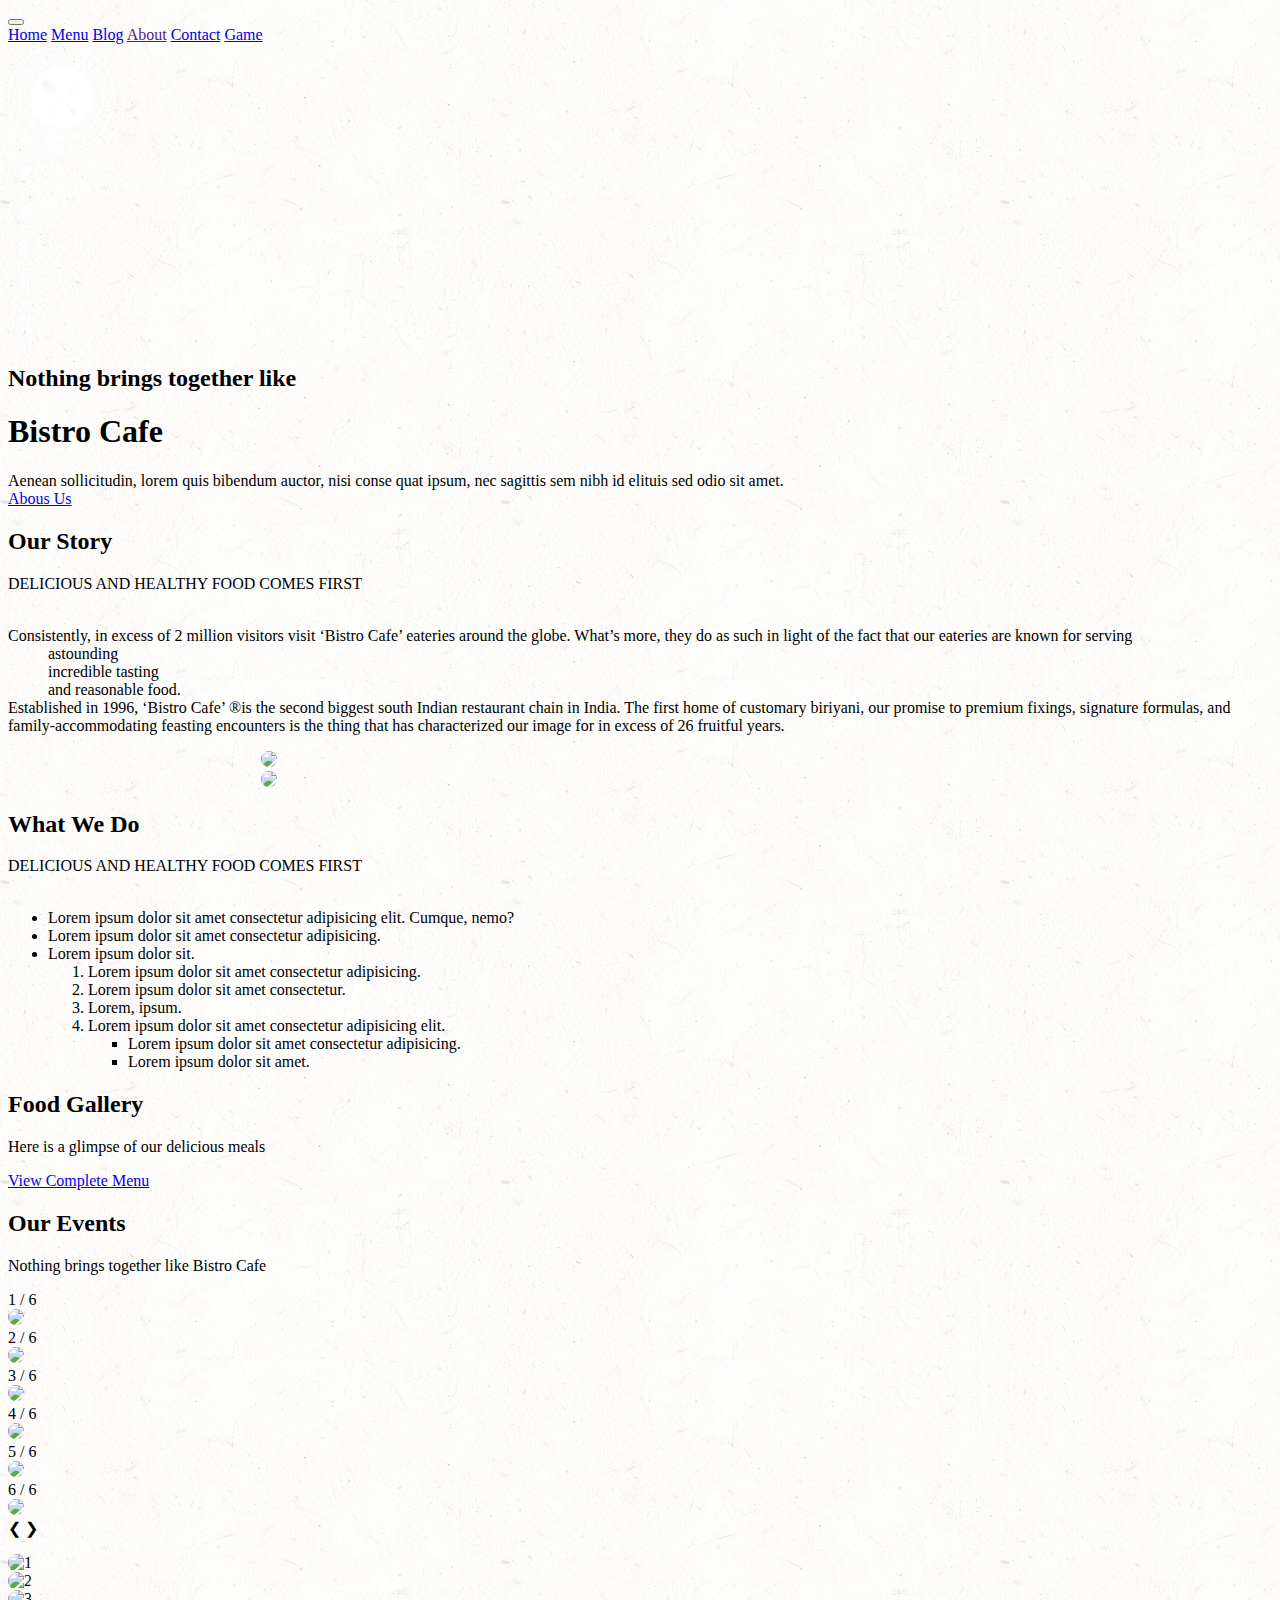
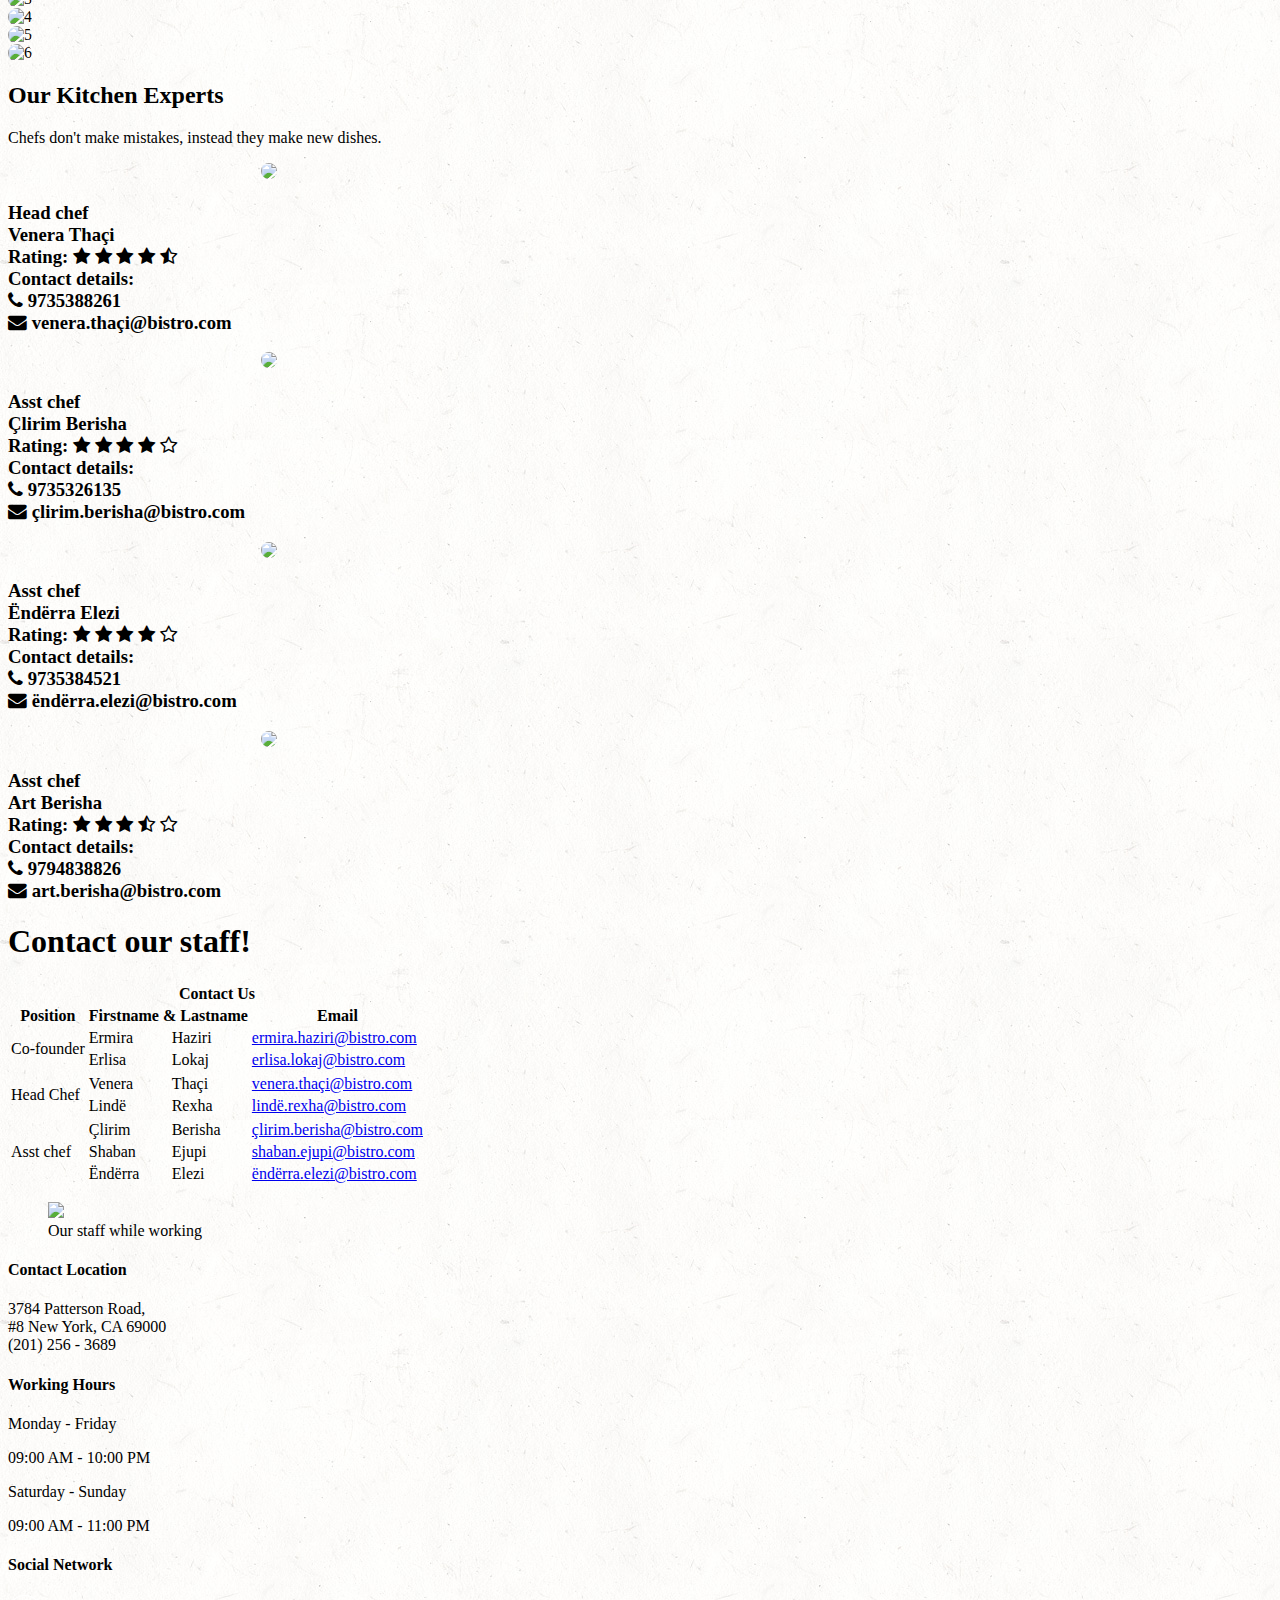
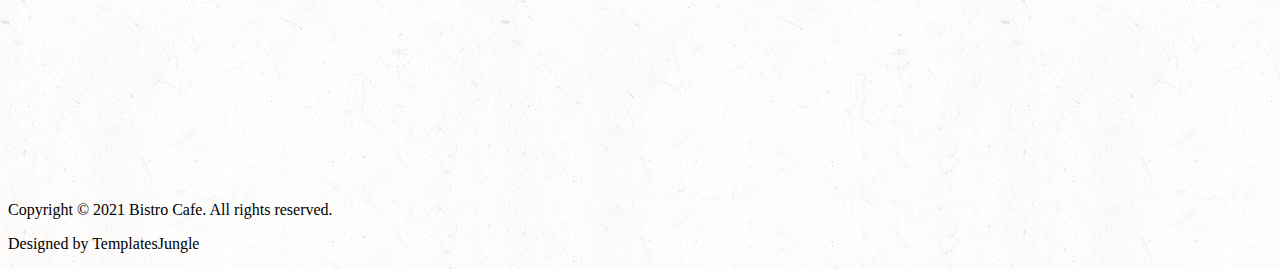
==== about.html @ fca5cc2b "Add files via upload" ====
<!DOCTYPE html>
<html manifest="manifest.appcache">
    <head>
        <title>About Us</title>
        <meta charset="UTF-8">
        <link rel="stylesheet" type="text/css" href="css/about.css">
        <link rel="stylesheet" type="text/css" href="css/footer-copy.css">
        <link rel="stylesheet" href="css/header-copy.css">
        <script src="https://ajax.googleapis.com/ajax/libs/jquery/3.3.1/jquery.min.js"></script>
        <script src="js/menu-burger.js"></script>
        <link rel="stylesheet" href="https://cdnjs.cloudflare.com/ajax/libs/font-awesome/4.7.0/css/font-awesome.min.css">
        <link href="https://fonts.googleapis.com/css2?family=Playfair+Display:ital,wght@1,400;1,800&display=swap" rel="stylesheet">
        <link rel="icon" href="img/header/favicon.ico">
        <meta name="viewport" content="width=device-width, initial-scale=1">
        <style type="text/css">
          #img-borders{
            margin-left:20%; 
            border-radius:150px;
          } #img-borders1{
            border-radius:150px;
          }
          .cursor{
            border-radius:65px;
          }
          body{
            background-image: url(img/who-we-are/bg.jpg);
          }
          /*Aplikimi i njeres nga 3D transforms property*/
          .img1:hover{
          	  -webkit-transform: scaleX(-1);
              -moz-transform: scaleX(-1);
              -o-transform: scaleX(-1);
              -ms-transform: scaleX(-1);
  			  transform: scaleX(-1);
          transition: all 2s linear;
          }
          .img2:hover{
          	transform: rotateX(50deg);
            -webkit-transform:rotateX(50deg);
              -moz-transform:rotateX(50deg);
              -o-transform: rotateX(50deg);
              -ms-transform: rotateX(50deg);
              
          }
          .img3:hover{
          	transform: rotateY(50deg);
            -webkit-transform: rotateY(50deg);
              -moz-transform: rotateY(50deg);
              -o-transform: rotateY(50deg);
              -ms-transform: rotateY(50deg);
              transition: all 2s cubic-bezier(0.68, -0.55, 0.265, 1.55);
              transition-delay: 0.5s;
              transform: perspective(500px) rotateX(120deg);
          }
          .img4:hover{
            transition: all 2s ease-in-out;
           transition-delay: 0.3s;
           transform: skew(-15deg);
          }
        </style>
       
       
    </head>
    <body>  
      <header class="header">
        <div class="container">
          <div class="row">
            <div class="header__inner">
              <nav class="menu">
                <div class="dropdown">
                  <button onclick="myFunction()" class="dropbtn"></button>
                  <div id="myDropdown" class="dropdown-content">
                    <a href="index.html">Home</a>
                    <a href="menu.html">Menu</a>
                    <a href="blog.html">Blog</a>
                    <a href="">About</a>
                    <a href="contact.html">Contact</a>
                    <a href="game.html">Game</a>
  
                  </div>
                </div>
                </ul>
              </nav><!--/.menu -->
              <div class="logo">
                <img src="./img/header/logo.png" alt="">
              </div><!--/.logo -->
               <div class="social">
                <div class="social__item">
                  <a target="blank" href="https://twitter.com/Twitter">  <img src="./img/header/twitter.png" alt=""> </a>
                </div>
                <div class="social__item">
                  <a target="blank" href=https://investor.fb.com/home/default.aspx">  <img src="./img/header/facebook.png" alt=""> </a>
                </div>
                <div class="social__item">
                  <a target="blank" href="https://www.google.com/">  <img src="./img/header/google.png" alt=""> </a>
                </div>
                <div class="social__item">
                  <a target="blank" href="https://in.pinterest.com/">  <img src="./img/header/pinterest.png" alt=""> </a>
                </div>
                <div class="social__item">
                <a target="blank" href="https://www.instagram.com/instagram/?hl=en"> <img src="./img/header/ph.png" alt=""> </a>
                </div>
              </div><!--/.social -->
            </div>
          </div>
        </div>
      </header>
      <section class="intro">
        <div class="container">
          <div class="row">
            <div class="intro__inner">
              <h2 class="intro__suptitle">Nothing brings together like</h2>
              <h1 class="intro__title">Bistro Cafe</h1>
              <div class="intro__text">Aenean sollicitudin, lorem quis bibendum auctor, nisi conse quat ipsum, nec sagittis sem nibh id elituis sed odio sit amet.</div>
              <div class="general-button">
                <a href="#about" class="general-button__link">Abous Us</a>
              </div>
            </div>
          </div>
        </div>
       
      </section>
     

      <section class="about" id="about">
        <div class="row_">
          <div class="col50">
            <h2 class="titletext">Our <span>S</span>tory</h2>
            <p>DELICIOUS AND HEALTHY FOOD COMES FIRST <br><br>
              <dl>
              Consistently, in excess of 2 million visitors visit ‘Bistro Cafe’  eateries around the globe.
               What’s more, they do as such in light of the fact that our eateries are known for serving 
               <dd>
              astounding</dd> <dd>incredible tasting</dd> <dd>and reasonable food.</dd> Established in 1996, ‘Bistro Cafe’ ®is 
               the second biggest south Indian restaurant chain in India. 
               The first home of customary biriyani, our promise to premium fixings, signature formulas, 
               and family-accommodating feasting encounters is the thing that has characterized our image 
               for in excess of 26 fruitful years.</dl>
            </p>
          </div>
          <div class="col50">
            <div class="imgbox">
              <img  id="img-borders" src="img/who-we-are/event.jpg">
            </div>
          </div>
        </div>
      </section>

      <section class="about" id="about">
        <div class="row1">
          <div class="col51">
            <div class="imgbox">
              <img id="img-borders" src="img/who-we-are/what_we_do.png">
            </div>
          </div>
          <div class="col51">
            <h2 class="titletext"><span>W</span>hat We Do</h2>
            <p>DELICIOUS AND HEALTHY FOOD COMES FIRST <br><br>
             <ul>
              <li>Lorem ipsum dolor sit amet consectetur adipisicing elit. Cumque, nemo?</li>
              <li>Lorem ipsum dolor sit amet consectetur adipisicing.</li>
              <li>Lorem ipsum dolor sit.
                <ol>
                  <li>Lorem ipsum dolor sit amet consectetur adipisicing.</li>
                  <li>Lorem ipsum dolor sit amet consectetur.</li>
                  <li>Lorem, ipsum.</li>
                  <li>Lorem ipsum dolor sit amet consectetur adipisicing elit.
                    <ul>
                      <li>Lorem ipsum dolor sit amet consectetur adipisicing.</li>
                      <li>Lorem ipsum dolor sit amet.</li>
                    </ul>
                  </li>
                </ol>
              </li>
             </ul>
            </p>
          </div>
        
        </div>

      </section>


     
      <section class="menu-gallery">
      <div class="moving-menu">
        <h2 class="titletext"><span>F</span>ood Gallery</h2>
        <p>Here is a glimpse of our delicious meals</p>
     </div>

  <div class="presentation-menu">
    
  </div>
  <div class="general-button" id="menu-button">
    <a href="menu.html" class="general-button__link">View Complete Menu</a>
  </div>
</section>
 
  <section class="grid_display">
    <h2 class="titletext">Our <span>E</span>vents</h2>
    <p>Nothing brings together like Bistro Cafe</p>

    <div class="container1">
      <div class="mySlides">
        <div class="numbertext">1 / 6</div>
        <img  id="img-borders1" class="grid" src="img/who-we-are/event1.jpeg" style="width:70%">
      </div>
    
      <div class="mySlides">
        <div class="numbertext">2 / 6</div>
        <img id="img-borders1" class="grid" src="img/who-we-are/party1.jpeg" style="width:70%">
      </div>
    
      <div class="mySlides">
        <div class="numbertext">3 / 6</div>
        <img id="img-borders1" class="grid" src="img/who-we-are/party4.jpg" style="width:70%">
      </div>
        
      <div class="mySlides">
        <div class="numbertext">4 / 6</div>
        <img id="img-borders1" class="grid" src="img/who-we-are/event4.jpg" style="width:70%">
      </div>
    
      <div class="mySlides">
        <div class="numbertext">5 / 6</div>
        <img id="img-borders1" class="grid" src="img/who-we-are/event5.jpg" style="width:70%">
      </div>
        
      <div class="mySlides">
        <div class="numbertext">6 / 6</div>
        <img id="img-borders1" class="grid" src="img/who-we-are/event6.jpg" style="width:70%">
      </div>
        
      <a class="prev" onclick="plusSlides(-1)">❮</a>
      <a class="next" onclick="plusSlides(1)">❯</a>
    
      <div class="caption-container">
        <p id="caption"></p>
      </div>
    
      <div class="row_2">
        <div class="column">
          <img class="demo cursor" src="img/who-we-are/event1.jpeg" style="width:100%" onclick="currentSlide(1)" alt="1">
        </div>
        <div class="column">
          <img class="demo cursor" src="img/who-we-are/party1.jpeg" style="width:100%" onclick="currentSlide(2)" alt="2">
        </div>
        <div class="column">
          <img class="demo cursor" src="img/who-we-are/party4.jpg" style="width:100%" onclick="currentSlide(3)" alt="3">
        </div>
        <div class="column">
          <img class="demo cursor" src="img/who-we-are/event4.jpg" style="width:100%" onclick="currentSlide(4)" alt="4">
        </div>
        <div class="column">
          <img class="demo cursor" src="img/who-we-are/event5.jpg" style="width:100%" onclick="currentSlide(5)" alt="5">
        </div>    
        <div class="column">
          <img class="demo cursor"src="img/who-we-are/event6.jpg" style="width:100%" onclick="currentSlide(6)" alt="6">
        </div>
      </div>
    </div>
    </section> 
  
   
     

<section class="expert" id="expert">
	<div class="title">
		<h2 class="titletext">Our Kitchen <span>E</span>xperts</h2>
		<p>Chefs don't make mistakes, instead they make new dishes.</p>
	</div>
	<div class="content">
		<div class="box">
			<div class="imgbox">
				<img id="img-borders" class="img1" src="img/who-we-are/cheff2.jpg">
			</div>
			<div class="text">
				<h3>Head chef <br> Venera Tha&#231;i <br>
				    Rating: <i class="fa fa-star"></i> <i class="fa fa-star"></i> <i class="fa fa-star"></i> <i class="fa fa-star"></i> <i class="fa fa-star-half-o"></i> <br> 
					Contact details: <br>
					<i class="fa fa-phone"></i>  9735388261 <br>
					<i class="fa fa-envelope"></i> venera.tha&#231;i@bistro.com
				</h3>
			</div>
		</div>
		<div class="box">
			<div class="imgbox">
				<img id="img-borders" class="img2" src="img/who-we-are/cheff1.jpg">
			</div>
			<div class="text">
				<h3>Asst chef <br>
					&#199;lirim Berisha <br>
					Rating: <i class="fa fa-star"></i> <i class="fa fa-star"></i> <i class="fa fa-star"></i> <i class="fa fa-star"></i> <i class="fa fa-star-o"></i> <br>
					Contact details: <br>
					<i class="fa fa-phone"></i>  9735326135 <br>
					<i class="fa fa-envelope"></i>  &#231;lirim.berisha@bistro.com
				</h3>
			</div>
		</div>
		<div class="box">
			<div class="imgbox">
				<img id="img-borders" class="img3" src="img/who-we-are/cheff3.jpg">
			</div>
			<div class="text">
				<h3>Asst chef <br>&#203;nd&#235;rra Elezi <br>
					Rating: <i class="fa fa-star"></i> <i class="fa fa-star"></i> <i class="fa fa-star"></i> <i class="fa fa-star"></i> <i class="fa fa-star-o"></i> <br>
					Contact details: <br>
					<i class="fa fa-phone"></i>  9735384521 <br>
					<i class="fa fa-envelope"></i>  &#235;nd&#235;rra.elezi@bistro.com
				</h3>
			</div>
		</div>
		<div class="box">
			<div class="imgbox">
				<img id="img-borders" class="img4" src="img/who-we-are/cheff4.jpg">
			</div>
			<div class="text">
				<h3>Asst chef <br> Art Berisha <br>
					Rating: <i class="fa fa-star"></i> <i class="fa fa-star"></i> <i class="fa fa-star"></i> <i class="fa fa-star-half-o"></i> <i class="fa fa-star-o"></i> <br>
					Contact details: <br>
					<i class="fa fa-phone"></i>  9794838826 <br>
					<i class="fa fa-envelope"></i>  art.berisha@bistro.com
				</h3>
			</div>
		</div>

    
	</div>
</section>

<section class="contact-us">
<h1 class="titletext"><span>C</span>ontact our staff!</h2>  
<div class="about-search">


    <table>
  <thead>
    <tr>
      <th colspan="4">Contact Us</th>
    </tr>
  <tr>
    <th>Position</th>
    <th colspan="2">Firstname & Lastname</th>
 
    <th>Email</th>
   
  </tr>
  </thead>
  <tbody id="myTable">
  <tr>
    <td rowspan="2">Co-founder</td>
    <td>Ermira</td>
    <td>Haziri</td>
    <td><a href="mailto:ermira.haziri@bistro.com">ermira.haziri@bistro.com</a></td>
    
  </tr>
  <td>Erlisa</td>
  <td>Lokaj</td>
  <td><a href="mailto:erlisa.lokaj@bistro.com">erlisa.lokaj@bistro.com</a></td>
  <tr>
   
  </tr>
  <tr>
    <td rowspan="2">Head Chef</td>
    <td>Venera</td>
    <td>Tha&#231;i</td>
    <td><a href="mailto:venera.tha&#231;i@bistro.com">venera.tha&#231;i@bistro.com</a></td>
  </tr>
  <td>Lind&#235;</td>
    <td>Rexha</td>
    <td><a href="mailto:lind&#235;.rexha@bistro.com">lind&#235;.rexha@bistro.com</a></td>
<tr/>
  <tr>
    <td rowspan="3">Asst chef</td>
    <td>&#199;lirim</td>
    <td>Berisha</td>
    <td><a href="mailto:&#231;lirim.berisha@bistro.com">&#231;lirim.berisha@bistro.com</a></td>
  </tr>
  <td>Shaban</td>
    <td>Ejupi</td>
    <td><a href="mailto:shaban.ejupi@bistro.com">shaban.ejupi@bistro.com</a></td>
  <tr>
    <td>&#203;nd&#235;rra</td>
    <td>Elezi</td>
    <td><a href="mailto:&#235;nd&#235;rra.elezi@bistro.com">&#235;nd&#235;rra.elezi@bistro.com</a></td>
    
  </tr>
  </tbody>
</table>
<div>
  <figure>
    <img src="img/who-we-are/imazh.jpeg" width="480px">
    <figcaption>Our staff while working</figcaption>
  </figure>

</div>
</div>
</section>
<footer class="footer">
  <div class="container">
    <div class="row">
      <div class="row subscribe">
        
        <div class="subscribe__item">
         
        </div>
      </div>
    </div>
    <div class="row footer-menu">
      <div class="footer-menu__item">
        <h4 class="footer-menu__title">Contact Location</h4>
        <p class="footer-menu__text">3784 Patterson Road,<br> #8 New York, CA 69000 <br><span>(201) 256 - 3689</span></p>
      </div>
      <div class="footer-menu__item">
        <h4 class="footer-menu__title">Working Hours</h4>
        <p class="footer-menu__text">Monday - Friday</p>
        <span class="footer-menu__time">09:00 AM - 10:00 PM</span>
      </div>
      <div class="footer-menu__item">
        <p class="footer-menu__text_p">Saturday - Sunday</p>
        <span class="footer-menu__time">09:00 AM - 11:00 PM</span>
      </div>
      <div class="footer-menu__item">
        <h4 class="footer-menu__title">Social Network</h4>

      
        
        <div class="social social_show">
          <div class="social__item">
            <img src="./img/header/twitter.png" alt="">
          </div>
          <div class="social__item">
            <img src="./img/header/facebook.png" alt="">
          </div>
          <div class="social__item">
            <img src="./img/header/google.png" alt="">
          </div>
          <div class="social__item">
            <img src="./img/header/pinterest.png" alt="">
          </div>
          <div class="social__item">
            <img src="./img/header/ph.png" alt="">
          </div>
        </div><!--/.social -->
      </div>
    </div>
    <div class="row copyright">
      <p class="copyright__item">Copyright © 2021 Bistro Cafe. All rights reserved.</p>
      <p class="copyright__item_sb">Designed by TemplatesJungle</p>
    </div>
  </div>
</footer>

    </body>

</html>
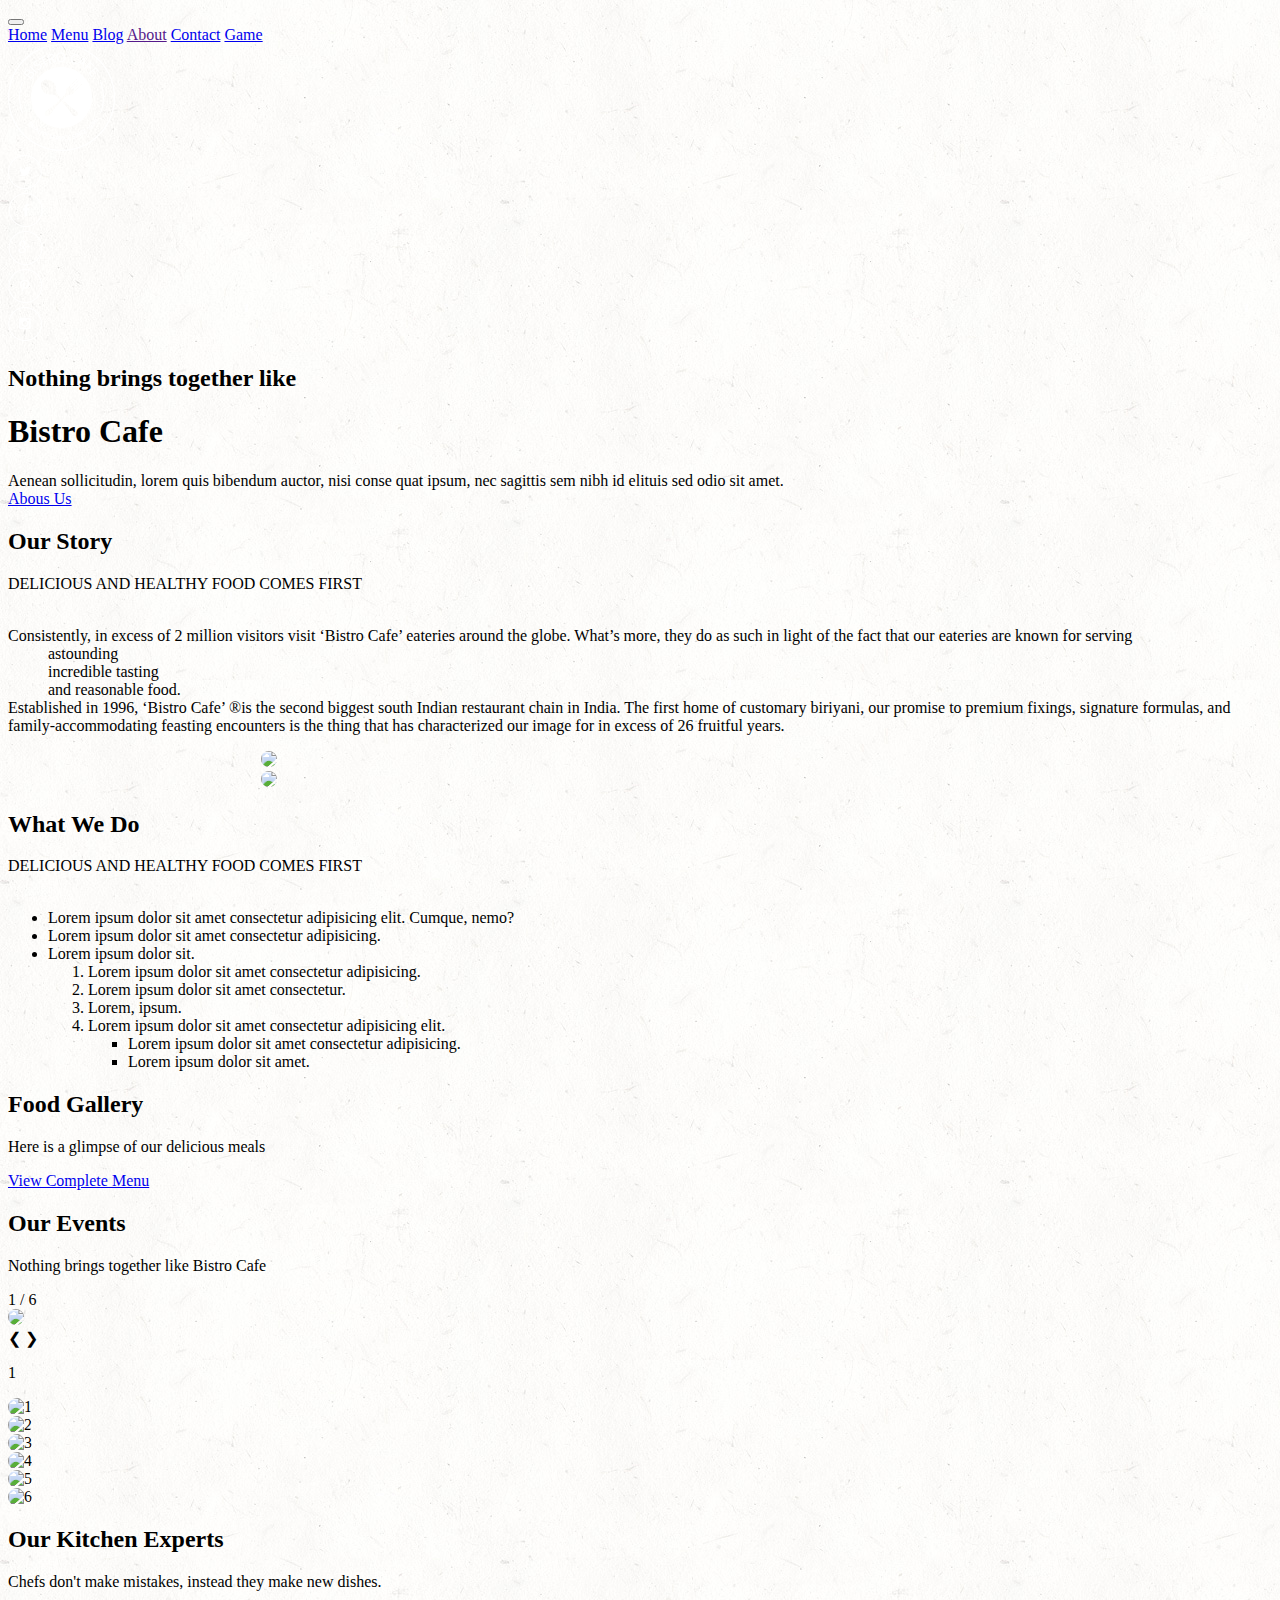
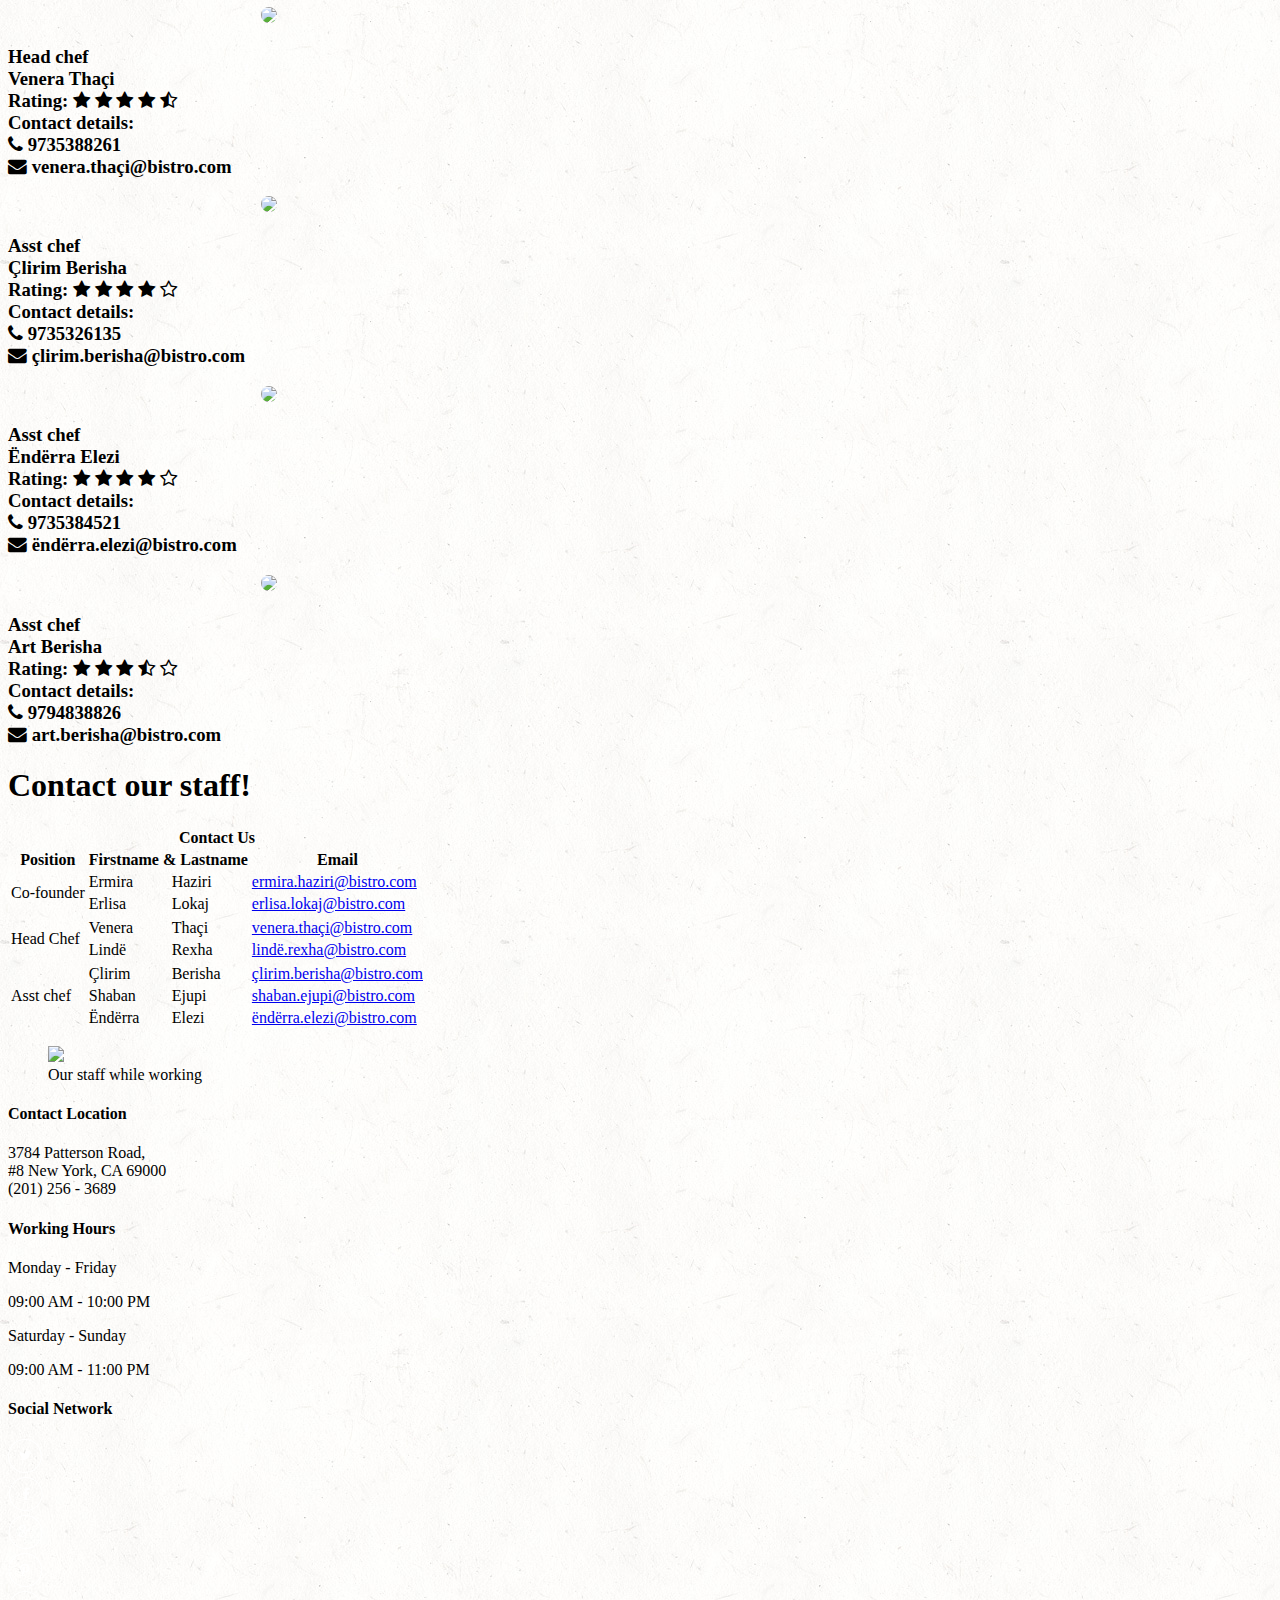
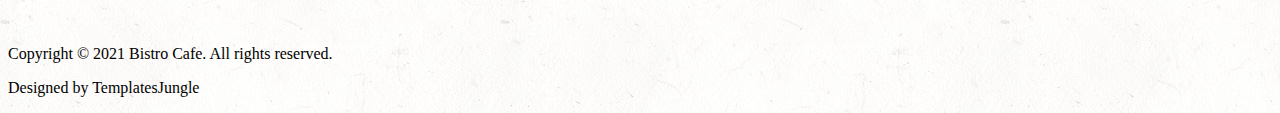
==== commit 88ae5974: "Update about.html" ====
--- a/about.html
+++ b/about.html
@@ -450,7 +450,37 @@
     </div>
   </div>
 </footer>
+<script>
+  var slideIndex = 1;
+  showSlides(slideIndex);
+  
+  function plusSlides(n) {
+    showSlides(slideIndex += n);
+  }
+  
+  function currentSlide(n) {
+    showSlides(slideIndex = n);
+  }
+  
+  function showSlides(n) {
+    var i;
+    var slides = document.getElementsByClassName("mySlides");
+    var dots = document.getElementsByClassName("demo");
+    var captionText = document.getElementById("caption");
+    if (n > slides.length) {slideIndex = 1}
+    if (n < 1) {slideIndex = slides.length}
+    for (i = 0; i < slides.length; i++) {
+        slides[i].style.display = "none";
+    }
+    for (i = 0; i < dots.length; i++) {
+        dots[i].className = dots[i].className.replace(" active", "");
+    }
+    slides[slideIndex-1].style.display = "block";
+    dots[slideIndex-1].className += " active";
+    captionText.innerHTML = dots[slideIndex-1].alt;
+  }
+  </script>
 
     </body>
 
-</html>+</html>
